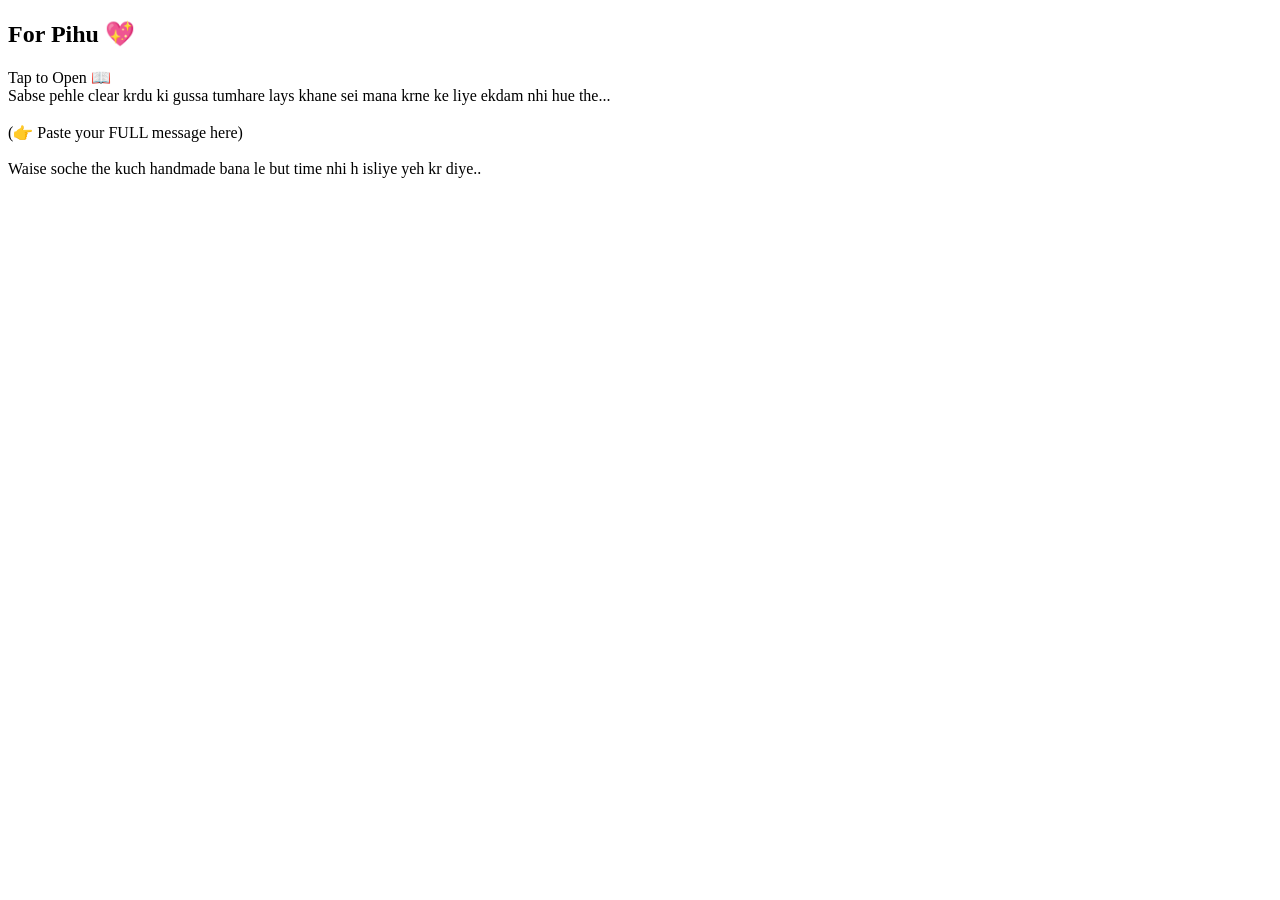
==== page2.html @ 50dc6d6a "Rename page2.html.txt to page2.html" ====
<!DOCTYPE html>
<html lang="en">
<head>
<meta charset="UTF-8">
<meta name="viewport" content="width=device-width, initial-scale=1.0">
<title>For Pihu ❤️</title>
<link rel="stylesheet" href="style.css">
</head>
<body>

<div class="hearts"></div>

<h2 class="title">For Pihu 💖</h2>

<div class="book" onclick="openBook()">
    <div class="cover">Tap to Open 📖</div>

    <div class="page">
        <div class="content">
            Sabse pehle clear krdu ki gussa tumhare lays khane sei mana krne ke liye ekdam nhi hue the...
            <br><br>
            (👉 Paste your FULL message here)
            <br><br>
            Waise soche the kuch handmade bana le but time nhi h isliye yeh kr diye..
        </div>
    </div>
</div>

<script src="script.js"></script>

</body>
</html>
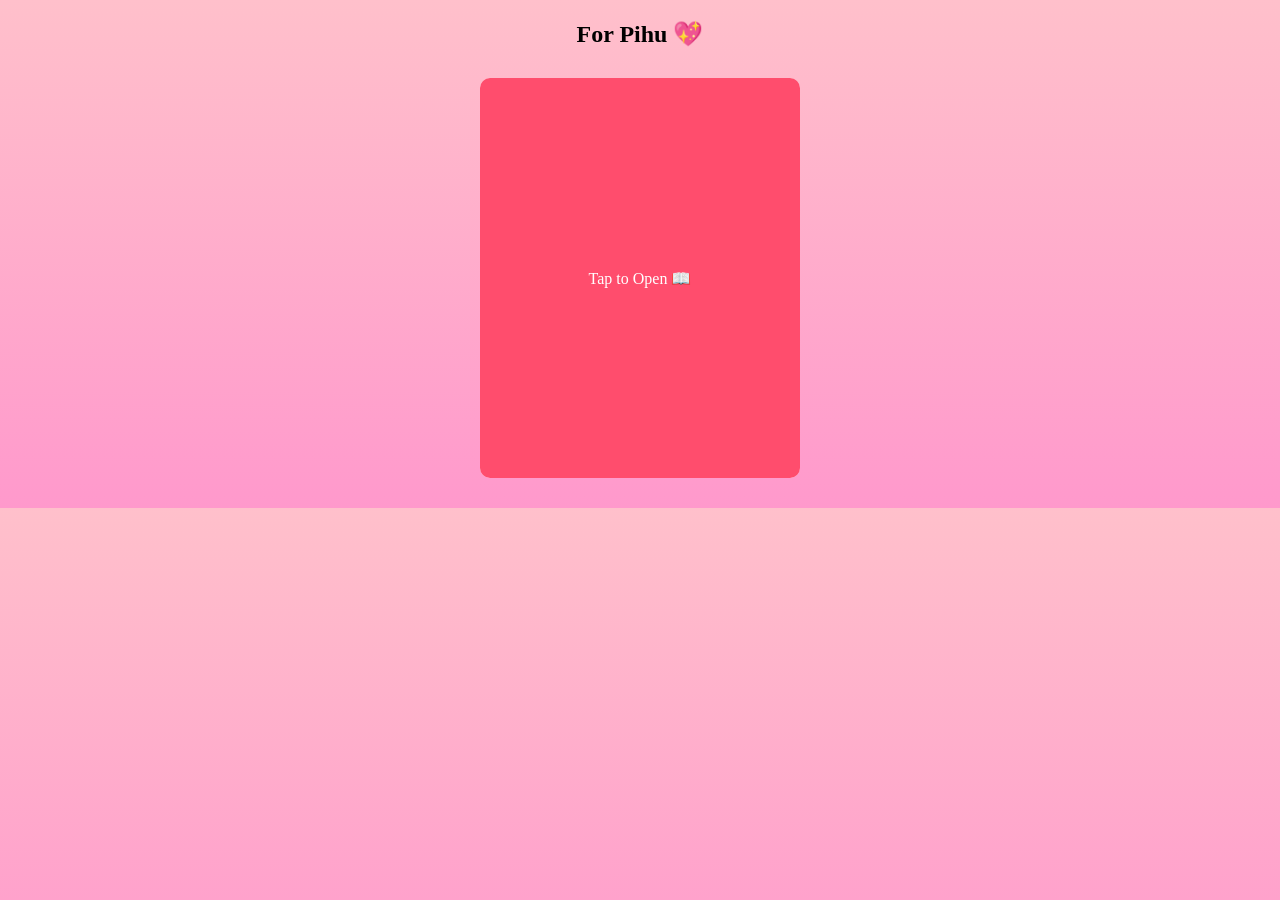
==== commit ec082dce: "Update page2.html" ====
--- a/page2.html
+++ b/page2.html
@@ -6,9 +6,7 @@
 <title>For Pihu ❤️</title>
 <link rel="stylesheet" href="style.css">
 </head>
-<body>
-
-<div class="hearts"></div>
+<div id="rain-container"></div>
 
 <h2 class="title">For Pihu 💖</h2>
 
@@ -17,16 +15,12 @@
 
     <div class="page">
         <div class="content">
-            Sabse pehle clear krdu ki gussa tumhare lays khane sei mana krne ke liye ekdam nhi hue the...
-            <br><br>
-            (👉 Paste your FULL message here)
-            <br><br>
-            Waise soche the kuch handmade bana le but time nhi h isliye yeh kr diye..
+            <Sabse pehle clear krdu ki gussa tumhare lays khane sei mana krne ke liye ekdam nhi hue the bura iss baat ka laga ki tumhara har baat mante h icecream khane tumhare liye hi mana krte h kasam bhi diye the ki humse bina puche mat khana fir bhi Ghar pe jake kha li hum kuch nhi bole kyunki humko laga waha mera bolne ka hakk nhi tha aur tumko pasand bhi h isliye nhi bole kuch.. baarish mei abhi hum dono ko nhi bheegna chahiye fir bhi tumko pasand h krke hi kl bheege..humko bas kharab is baat ka laga tumhare mana krne pe hum ek din bhi uske baad sei nhi khaye ghar gye the tab bhi nhi khaye papa bahut sara lays lake rakhe hue h abhi bhi rakha hua h kyunki humko pasand h hum ek bhi nhi khaye kyunki tum mana kri mummy deke bhi bhej rhi thi tab bhi nhi laye just because tumne mana kara tha aur aise baarish hone ke baad pata nhi kyun humko bahut jyada Mann krta h kuch chatpata khane ka aur isliye kl bahut Mann tha khane ka isliye liye the aur bada wala mei bhi kitna hi rehta h lays hi h adha hawa hi bhara rehta h aur akeley kabhi khate bhi nhi h humlog teeno milke khate h... utna bolne ke baad bhi tum gussa hogyi ki lere h isliye kharab laga tha aur isi karan sei baat Krne ka humko mann nhi kr rha tha...baat lays ka tha hi nhi...
+Secondly sorry bolna chahte h hum nhi realise kiye ki hum tumko itna kuch bol dere h hum shayad bahut jyada comfortable h tumse yah keh lo ki bahut jyada tumko apna mante h krke jo dil krta h bol dete h aur isi karan sei kuch chizo pe tumpe gussa ajata h jldi usdin khana nhi khayi thi hum uspe nhi gussa rhe the tum bahut baar khana chori h hum kabhi nhi kiye h aise humko ekdam hi acha nhi lg rha h ki tum ghar jari h aur usi baat sei mera dimag bahut jyada kharab hora h aur shayad yahi reason h tumpe kuch din sei itna gussa rhe h kyunki hum explain nhi kr paare h ki kaise lg rha h but shayad bahut jyada agbaki yah ghutan sa keh lo lg rha h hum bahut kuch soche the ki flat ko ache sei sajayenge shopping sara saath mei karenge aur isse bahut jyada time bhi spend krne ko mil jayega... Hum sahi mei abhi yeh chiz bilkul nhi bardasht kr pare h ki abhi tum ghar jari h.. sorry aise react krne ke liye abse iss chiz ka dhyaan rakhenge... bahut koshish krte h ki tumko hurt nah kre but hojata h  sorry uske liye bhi shayad tere papa jitna toh nhi pyaar kr sakenge but unse Kam bhi pyaar nhi krte h.. firse sorry abse aise nhi krenge...
+Waise soche the kuch handmade bana le but time nhi h isliye yeh kr diye..>
         </div>
     </div>
 </div>
 
 <script src="script.js"></script>
-
-</body>
 </html>
--- a/style.css
+++ b/style.css
@@ -0,0 +1,96 @@
+body {
+    margin: 0;
+    font-family: 'Comic Sans MS', cursive;
+    background: linear-gradient(to bottom, #ffc0cb, #ff99cc);
+    overflow: hidden;
+}
+
+/* Hearts */
+.hearts::before {
+    content: "❤️ ❤️ ❤️ ❤️ ❤️ ❤️ ❤️";
+    position: absolute;
+    width: 100%;
+    animation: float 8s linear infinite;
+    font-size: 24px;
+}
+
+@keyframes float {
+    0% { transform: translateY(100vh); }
+    100% { transform: translateY(-100vh); }
+}
+
+/* Center */
+.container {
+    text-align: center;
+    padding-top: 20vh;
+}
+
+/* Teddy */
+.teddy {
+    width: 150px;
+}
+
+/* Button */
+button {
+    padding: 12px 25px;
+    border-radius: 25px;
+    border: none;
+    background: #ff4d6d;
+    color: white;
+    font-size: 18px;
+}
+
+/* Page 2 */
+.title {
+    text-align: center;
+    margin-top: 20px;
+}
+
+/* BOOK */
+.book {
+    width: 90%;
+    max-width: 320px;
+    height: 400px;
+    margin: 30px auto;
+    perspective: 1500px;
+    position: relative;
+}
+
+/* Cover */
+.cover {
+    width: 100%;
+    height: 100%;
+    background: #ff4d6d;
+    color: white;
+    display: flex;
+    align-items: center;
+    justify-content: center;
+    border-radius: 10px;
+    position: absolute;
+    transform-origin: left;
+    transition: 1s;
+    z-index: 2;
+}
+
+/* Page */
+.page {
+    width: 100%;
+    height: 100%;
+    background: #fff0f5;
+    border-radius: 10px;
+    padding: 15px;
+    box-sizing: border-box;
+}
+
+/* Content scroll */
+.content {
+    height: 100%;
+    overflow-y: auto;
+    font-size: 14px;
+    line-height: 1.6;
+}
+
+/* OPEN ANIMATION */
+.book.open .cover {
+    transform: rotateY(-160deg);
+}
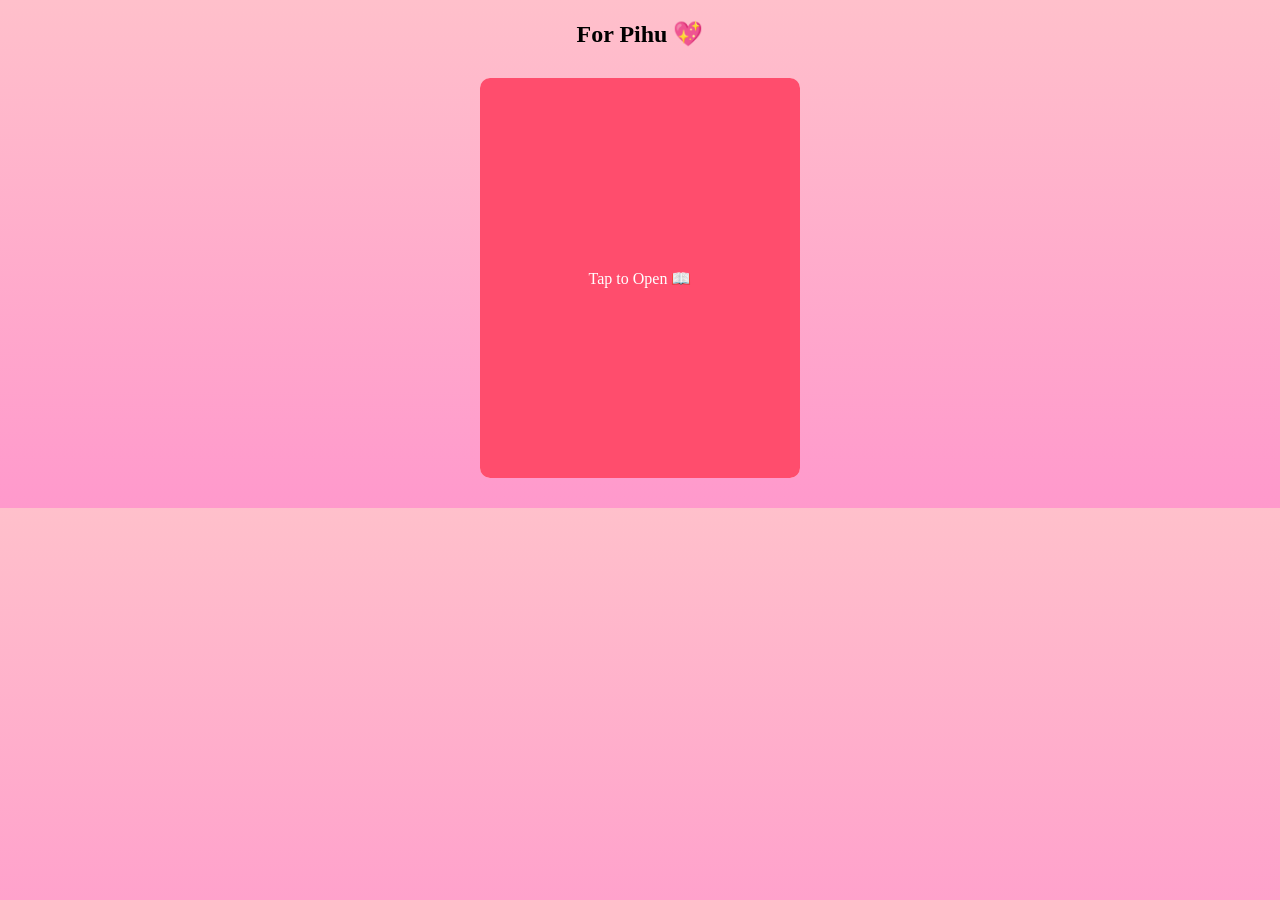
==== commit 34dd49c4: "Update page2.html" ====
--- a/page2.html
+++ b/page2.html
@@ -14,11 +14,19 @@
     <div class="cover">Tap to Open 📖</div>
 
     <div class="page">
-        <div class="content">
-            <Sabse pehle clear krdu ki gussa tumhare lays khane sei mana krne ke liye ekdam nhi hue the bura iss baat ka laga ki tumhara har baat mante h icecream khane tumhare liye hi mana krte h kasam bhi diye the ki humse bina puche mat khana fir bhi Ghar pe jake kha li hum kuch nhi bole kyunki humko laga waha mera bolne ka hakk nhi tha aur tumko pasand bhi h isliye nhi bole kuch.. baarish mei abhi hum dono ko nhi bheegna chahiye fir bhi tumko pasand h krke hi kl bheege..humko bas kharab is baat ka laga tumhare mana krne pe hum ek din bhi uske baad sei nhi khaye ghar gye the tab bhi nhi khaye papa bahut sara lays lake rakhe hue h abhi bhi rakha hua h kyunki humko pasand h hum ek bhi nhi khaye kyunki tum mana kri mummy deke bhi bhej rhi thi tab bhi nhi laye just because tumne mana kara tha aur aise baarish hone ke baad pata nhi kyun humko bahut jyada Mann krta h kuch chatpata khane ka aur isliye kl bahut Mann tha khane ka isliye liye the aur bada wala mei bhi kitna hi rehta h lays hi h adha hawa hi bhara rehta h aur akeley kabhi khate bhi nhi h humlog teeno milke khate h... utna bolne ke baad bhi tum gussa hogyi ki lere h isliye kharab laga tha aur isi karan sei baat Krne ka humko mann nhi kr rha tha...baat lays ka tha hi nhi...
-Secondly sorry bolna chahte h hum nhi realise kiye ki hum tumko itna kuch bol dere h hum shayad bahut jyada comfortable h tumse yah keh lo ki bahut jyada tumko apna mante h krke jo dil krta h bol dete h aur isi karan sei kuch chizo pe tumpe gussa ajata h jldi usdin khana nhi khayi thi hum uspe nhi gussa rhe the tum bahut baar khana chori h hum kabhi nhi kiye h aise humko ekdam hi acha nhi lg rha h ki tum ghar jari h aur usi baat sei mera dimag bahut jyada kharab hora h aur shayad yahi reason h tumpe kuch din sei itna gussa rhe h kyunki hum explain nhi kr paare h ki kaise lg rha h but shayad bahut jyada agbaki yah ghutan sa keh lo lg rha h hum bahut kuch soche the ki flat ko ache sei sajayenge shopping sara saath mei karenge aur isse bahut jyada time bhi spend krne ko mil jayega... Hum sahi mei abhi yeh chiz bilkul nhi bardasht kr pare h ki abhi tum ghar jari h.. sorry aise react krne ke liye abse iss chiz ka dhyaan rakhenge... bahut koshish krte h ki tumko hurt nah kre but hojata h  sorry uske liye bhi shayad tere papa jitna toh nhi pyaar kr sakenge but unse Kam bhi pyaar nhi krte h.. firse sorry abse aise nhi krenge...
-Waise soche the kuch handmade bana le but time nhi h isliye yeh kr diye..>
-        </div>
+       <div class="content">
+<p>
+Sabse pehle clear krdu ki gussa tumhare lays khane sei mana krne ke liye ekdam nhi hue the bura iss baat ka laga ki tumhara har baat mante h icecream khane tumhare liye hi mana krte h kasam bhi diye the ki humse bina puche mat khana fir bhi Ghar pe jake kha li...
+
+<br><br>
+
+Secondly sorry bolna chahte h hum nhi realise kiye ki hum tumko itna kuch bol dere h...
+
+<br><br>
+
+Waise soche the kuch handmade bana le but time nhi h isliye yeh kr diye..
+</p>
+</div>
     </div>
 </div>
 
--- a/style.css
+++ b/style.css
@@ -94,3 +94,25 @@
 .book.open .cover {
     transform: rotateY(-160deg);
 }
+/* Rain container */
+#rain-container {
+    position: fixed;
+    width: 100%;
+    height: 100%;
+    pointer-events: none;
+    overflow: hidden;
+}
+
+/* Falling items */
+.fall {
+    position: absolute;
+    top: -50px;
+    font-size: 20px;
+    animation: fall linear infinite;
+}
+
+@keyframes fall {
+    to {
+        transform: translateY(110vh);
+    }
+}
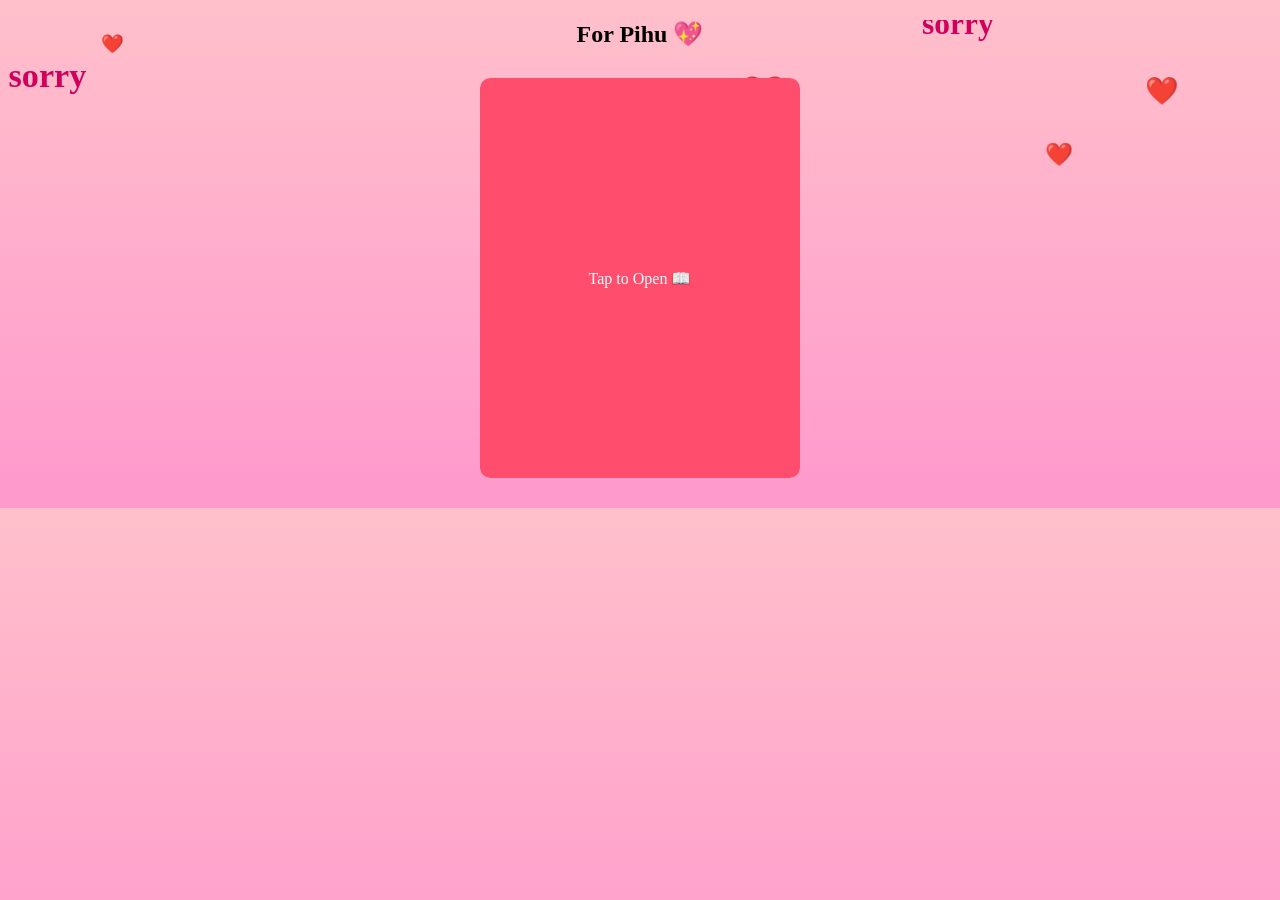
==== commit 2c40083c: "Update page2.html" ====
--- a/page2.html
+++ b/page2.html
@@ -11,23 +11,25 @@
 <h2 class="title">For Pihu 💖</h2>
 
 <div class="book" onclick="openBook()">
+
     <div class="cover">Tap to Open 📖</div>
 
     <div class="page">
-       <div class="content">
-<p>
-Sabse pehle clear krdu ki gussa tumhare lays khane sei mana krne ke liye ekdam nhi hue the bura iss baat ka laga ki tumhara har baat mante h icecream khane tumhare liye hi mana krte h kasam bhi diye the ki humse bina puche mat khana fir bhi Ghar pe jake kha li...
+        <div class="content">
+            <p>
+            Sabse pehle clear krdu ki gussa tumhare lays khane sei mana krne ke liye ekdam nhi hue the bura iss baat ka laga ki tumhara har baat mante h icecream khane tumhare liye hi mana  karte hkasam bhi diye the ki humse bina puche mat khana fir bhi Ghar pe jake kha li hum kuch nhi bole kyunki humko laga waha mera bolne ka hakk nhi tha aur tumko pasand bhi h isliye nhi bole kuch.. baarish mei abhi hum dono ko nhi bheegna chahiye fir bhi tumko pasand h krke hi kl bheege..humko bas kharab is baat ka laga tumhare mana krne pe hum ek din bhi uske baad sei nhi khaye ghar gye the tab bhi nhi khaye papa bahut sara lays lake rakhe hue h abhi bhi rakha hua h kyunki humko pasand h hum ek bhi nhi khaye kyunki tum mana kri mummy deke bhi bhej rhi thi tab bhi nhi laye just because tumne mana kara tha aur aise baarish hone ke baad pata nhi kyun humko bahut jyada Mann krta h kuch chatpata khane ka aur isliye kl bahut Mann tha khane ka isliye liye the aur bada wala mei bhi kitna hi rehta h lays hi h adha hawa hi bhara rehta h aur akeley kabhi khate bhi nhi h humlog teeno milke khate h... utna bolne ke baad bhi tum gussa hogyi ki lere h isliye kharab laga tha aur isi karan sei baat Krne ka humko mann nhi kr rha tha...baat lays ka tha hi nhi...
 
-<br><br>
+            <br><br>
 
-Secondly sorry bolna chahte h hum nhi realise kiye ki hum tumko itna kuch bol dere h...
+            Secondly sorry bolna chahte h hum nhi realise kiye ki hum tumko itna kuch bol dere hhum shayad bahut jyada comfortable h tumse yah keh lo ki bahut jyada tumko apna mante h krke jo dil krta h bol dete h aur isi karan sei kuch chizo pe tumpe gussa ajata h jldi usdin khana nhi khayi thi hum uspe nhi gussa rhe the tum bahut baar khana chori h hum kabhi nhi kiye h aise humko ekdam hi acha nhi lg rha h ki tum ghar jari h aur usi baat sei mera dimag bahut jyada kharab hora h aur shayad yahi reason h tumpe kuch din sei itna gussa rhe h kyunki hum explain nhi kr paare h ki kaise lg rha h but shayad bahut jyada agbaki yah ghutan sa keh lo lg rha h hum bahut kuch soche the ki flat ko ache sei sajayenge shopping sara saath mei karenge aur isse bahut jyada time bhi spend krne ko mil jayega... Hum sahi mei abhi yeh chiz bilkul nhi bardasht kr pare h ki abhi tum ghar jari h.. sorry aise react krne ke liye abse iss chiz ka dhyaan rakhenge... bahut koshish krte h ki tumko hurt nah kre but hojata h  sorry uske liye bhi shayad tere papa jitna toh nhi pyaar kr sakenge but unse Kam bhi pyaar nhi krte h.. firse sorry abse aise nhi krenge...
 
-<br><br>
+            <br><br>
 
-Waise soche the kuch handmade bana le but time nhi h isliye yeh kr diye..
-</p>
-</div>
+            Waise soche the kuch handmade bana le but time nhi h isliye yeh kr diye..
+            </p>
+        </div>
     </div>
+
 </div>
 
 <script src="script.js"></script>
--- a/style.css
+++ b/style.css
@@ -5,24 +5,21 @@
     overflow: hidden;
 }
 
-/* Hearts */
-.hearts::before {
-    content: "❤️ ❤️ ❤️ ❤️ ❤️ ❤️ ❤️";
-    position: absolute;
+/* Rain container (IMPORTANT) */
+#rain-container {
+    position: fixed;
     width: 100%;
-    animation: float 8s linear infinite;
-    font-size: 24px;
+    height: 100%;
+    overflow: hidden;
+    pointer-events: none;
 }
 
-@keyframes float {
-    0% { transform: translateY(100vh); }
-    100% { transform: translateY(-100vh); }
-}
-
-/* Center */
+/* Center content */
 .container {
     text-align: center;
     padding-top: 20vh;
+    position: relative;
+    z-index: 2;
 }
 
 /* Teddy */
@@ -38,12 +35,15 @@
     background: #ff4d6d;
     color: white;
     font-size: 18px;
+    cursor: pointer;
 }
 
-/* Page 2 */
+/* Page 2 Title */
 .title {
     text-align: center;
     margin-top: 20px;
+    position: relative;
+    z-index: 2;
 }
 
 /* BOOK */
@@ -54,10 +54,12 @@
     margin: 30px auto;
     perspective: 1500px;
     position: relative;
+    z-index: 2;
 }
 
 /* Cover */
 .cover {
+    position: absolute;
     width: 100%;
     height: 100%;
     background: #ff4d6d;
@@ -66,10 +68,10 @@
     align-items: center;
     justify-content: center;
     border-radius: 10px;
-    position: absolute;
     transform-origin: left;
-    transition: 1s;
+    transition: transform 1s ease;
     z-index: 2;
+    backface-visibility: hidden;
 }
 
 /* Page */
@@ -80,39 +82,21 @@
     border-radius: 10px;
     padding: 15px;
     box-sizing: border-box;
+    position: absolute;
+    top: 0;
+    left: 0;
 }
 
-/* Content scroll */
+/* Content inside diary */
 .content {
     height: 100%;
     overflow-y: auto;
-    font-size: 14px;
+    font-size: 15px;
     line-height: 1.6;
+    color: #333;
 }
 
-/* OPEN ANIMATION */
+/* Open animation */
 .book.open .cover {
-    transform: rotateY(-160deg);
+    transform: rotateY(-180deg);
 }
-/* Rain container */
-#rain-container {
-    position: fixed;
-    width: 100%;
-    height: 100%;
-    pointer-events: none;
-    overflow: hidden;
-}
-
-/* Falling items */
-.fall {
-    position: absolute;
-    top: -50px;
-    font-size: 20px;
-    animation: fall linear infinite;
-}
-
-@keyframes fall {
-    to {
-        transform: translateY(110vh);
-    }
-}
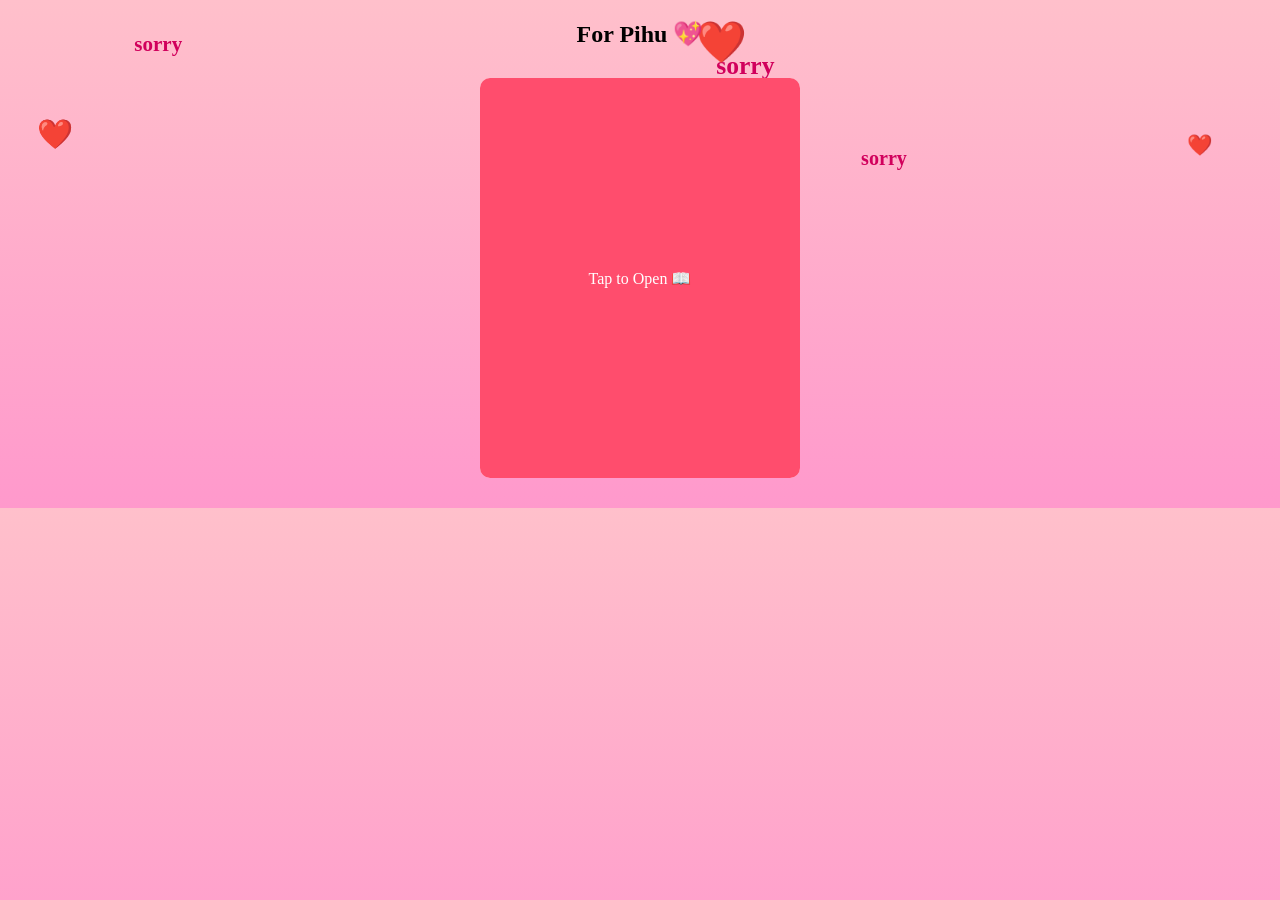
==== commit 94f40612: "Update page2.html" ====
--- a/page2.html
+++ b/page2.html
@@ -17,11 +17,31 @@
     <div class="page">
         <div class="content">
             <p>
-            Sabse pehle clear krdu ki gussa tumhare lays khane sei mana krne ke liye ekdam nhi hue the bura iss baat ka laga ki tumhara har baat mante h icecream khane tumhare liye hi mana  karte hkasam bhi diye the ki humse bina puche mat khana fir bhi Ghar pe jake kha li hum kuch nhi bole kyunki humko laga waha mera bolne ka hakk nhi tha aur tumko pasand bhi h isliye nhi bole kuch.. baarish mei abhi hum dono ko nhi bheegna chahiye fir bhi tumko pasand h krke hi kl bheege..humko bas kharab is baat ka laga tumhare mana krne pe hum ek din bhi uske baad sei nhi khaye ghar gye the tab bhi nhi khaye papa bahut sara lays lake rakhe hue h abhi bhi rakha hua h kyunki humko pasand h hum ek bhi nhi khaye kyunki tum mana kri mummy deke bhi bhej rhi thi tab bhi nhi laye just because tumne mana kara tha aur aise baarish hone ke baad pata nhi kyun humko bahut jyada Mann krta h kuch chatpata khane ka aur isliye kl bahut Mann tha khane ka isliye liye the aur bada wala mei bhi kitna hi rehta h lays hi h adha hawa hi bhara rehta h aur akeley kabhi khate bhi nhi h humlog teeno milke khate h... utna bolne ke baad bhi tum gussa hogyi ki lere h isliye kharab laga tha aur isi karan sei baat Krne ka humko mann nhi kr rha tha...baat lays ka tha hi nhi...
+            Sabse pehle clear krdu ki gussa tumhare lays khane sei mana krne ke liye ekdam nhi hue the bura iss baat ka laga ki tumhara har baat mante h 
+            icecream khane tumhare liye hi mana  karte hkasam bhi diye the ki humse bina puche mat khana fir bhi Ghar pe jake kha li hum kuch nhi bole
+            kyunki humko laga waha mera bolne ka hakk nhi tha aur tumko pasand bhi h isliye nhi bole kuch.. baarish mei abhi hum dono ko nhi bheegna
+            chahiye fir bhi tumko pasand h krke hi kl bheege..humko bas kharab is baat ka laga tumhare mana krne pe hum ek din bhi uske baad sei nhi
+            khaye ghar gye the tab bhi nhi khaye papa bahut sara lays lake rakhe hue h abhi bhi rakha hua h kyunki humko pasand h hum ek bhi nhi khaye
+            kyunki tum mana kri mummy deke bhi bhej rhi thi tab bhi nhi laye just because tumne mana kara tha aur aise baarish hone ke baad pata nhi
+            kyun humko bahut jyada Mann krta h kuch chatpata khane ka aur isliye kl bahut Mann tha khane ka isliye liye the aur bada wala mei bhi kitna
+            hi rehta h lays hi h adha hawa hi bhara rehta h aur akeley kabhi khate bhi nhi h humlog teeno milke khate h... utna bolne ke baad bhi tum
+            gussa hogyi ki lere h isliye kharab laga tha aur isi karan sei baat Krne ka humko mann nhi kr rha tha...baat lays ka tha hi nhi...
 
             <br><br>
 
-            Secondly sorry bolna chahte h hum nhi realise kiye ki hum tumko itna kuch bol dere hhum shayad bahut jyada comfortable h tumse yah keh lo ki bahut jyada tumko apna mante h krke jo dil krta h bol dete h aur isi karan sei kuch chizo pe tumpe gussa ajata h jldi usdin khana nhi khayi thi hum uspe nhi gussa rhe the tum bahut baar khana chori h hum kabhi nhi kiye h aise humko ekdam hi acha nhi lg rha h ki tum ghar jari h aur usi baat sei mera dimag bahut jyada kharab hora h aur shayad yahi reason h tumpe kuch din sei itna gussa rhe h kyunki hum explain nhi kr paare h ki kaise lg rha h but shayad bahut jyada agbaki yah ghutan sa keh lo lg rha h hum bahut kuch soche the ki flat ko ache sei sajayenge shopping sara saath mei karenge aur isse bahut jyada time bhi spend krne ko mil jayega... Hum sahi mei abhi yeh chiz bilkul nhi bardasht kr pare h ki abhi tum ghar jari h.. sorry aise react krne ke liye abse iss chiz ka dhyaan rakhenge... bahut koshish krte h ki tumko hurt nah kre but hojata h  sorry uske liye bhi shayad tere papa jitna toh nhi pyaar kr sakenge but unse Kam bhi pyaar nhi krte h.. firse sorry abse aise nhi krenge...
+            Secondly sorry bolna chahte h hum nhi realise kiye ki hum tumko itna kuch bol dere h
+            hum shayad bahut jyada comfortable h tumse yah keh lo ki bahut jyada tumko apna mante
+            h krke jo dil krta h bol dete h aur isi karan sei kuch chizo pe tumpe gussa ajata h
+            jldi usdin khana nhi khayi thi hum uspe nhi gussa rhe the tum bahut baar khana chori
+            h hum kabhi nhi kiye h aise humko ekdam hi acha nhi lg rha h ki tum ghar jari h aur
+            usi baat sei mera dimag bahut jyada kharab hora h aur shayad yahi reason h tumpe kuch
+            din sei itna gussa rhe h kyunki hum explain nhi kr paare h ki kaise lg rha h but shayad
+            bahut jyada agbaki yah ghutan sa keh lo lg rha h hum bahut kuch soche the ki flat ko ache
+            sei sajayenge shopping sara saath mei karenge aur isse bahut jyada time bhi spend krne ko
+            mil jayega... Hum sahi mei abhi yeh chiz bilkul nhi bardasht kr pare h ki abhi tum ghar jari h..
+            sorry aise react krne ke liye abse iss chiz ka dhyaan rakhenge... bahut koshish krte h ki tumko
+            hurt nah kre but hojata h  sorry uske liye bhi shayad tere papa jitna toh nhi pyaar kr sakenge
+            but unse Kam bhi pyaar nhi krte h.. firse sorry abse aise nhi krenge...
 
             <br><br>
 
